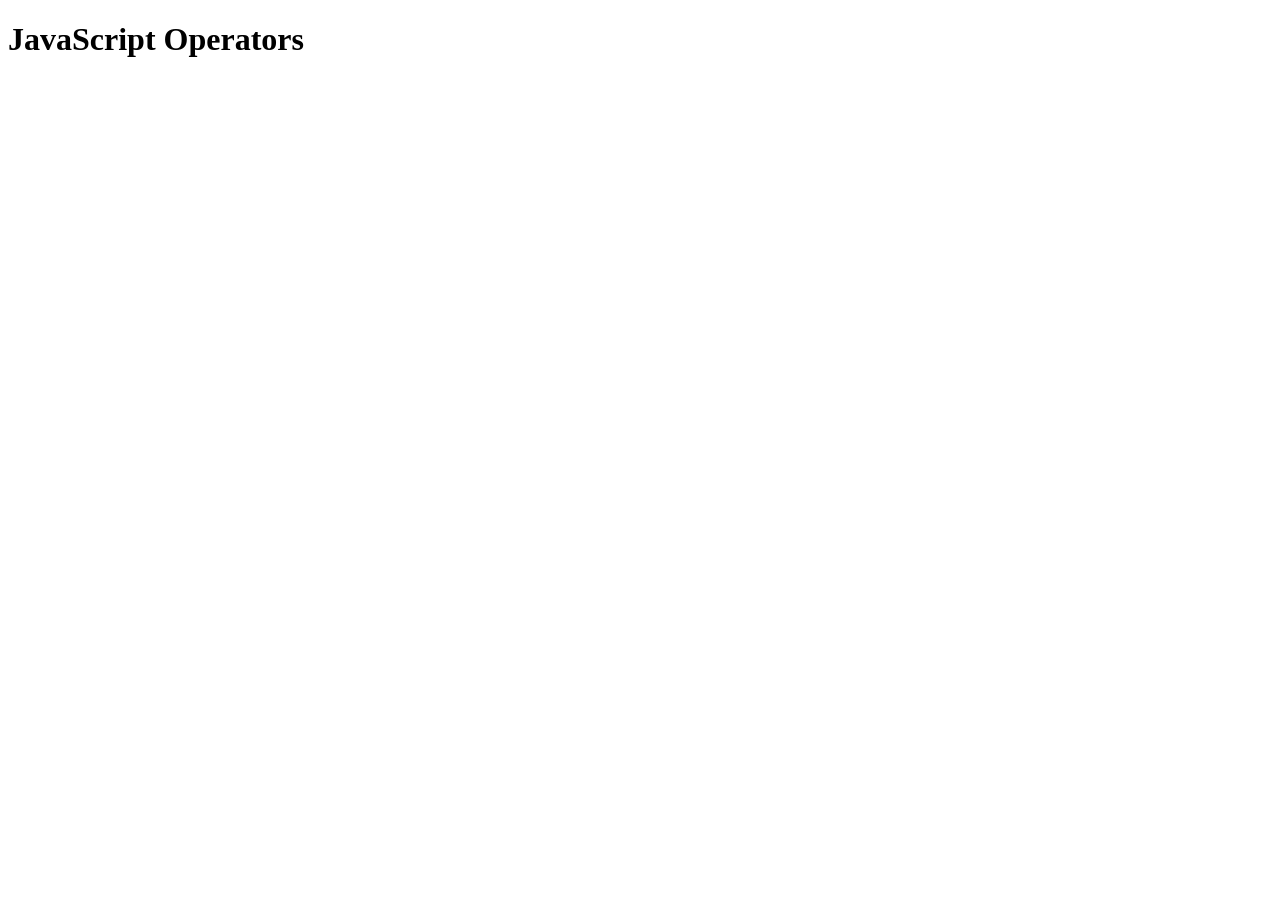
==== 02_JavaScriptOperators/solution/index.html @ 7b01b8fa "first commit" ====
<!DOCTYPE html>
<html lang="en">
<head>
    <meta charset="UTF-8">
    <meta http-equiv="X-UA-Compatible" content="IE=edge">
    <meta name="viewport" content="width=device-width, initial-scale=1.0">
    <title>JavaScript Operators</title>
</head>
<body>
    <h1>JavaScript Operators</h1>

    <script src="index.js"></script>
</body>
</html>
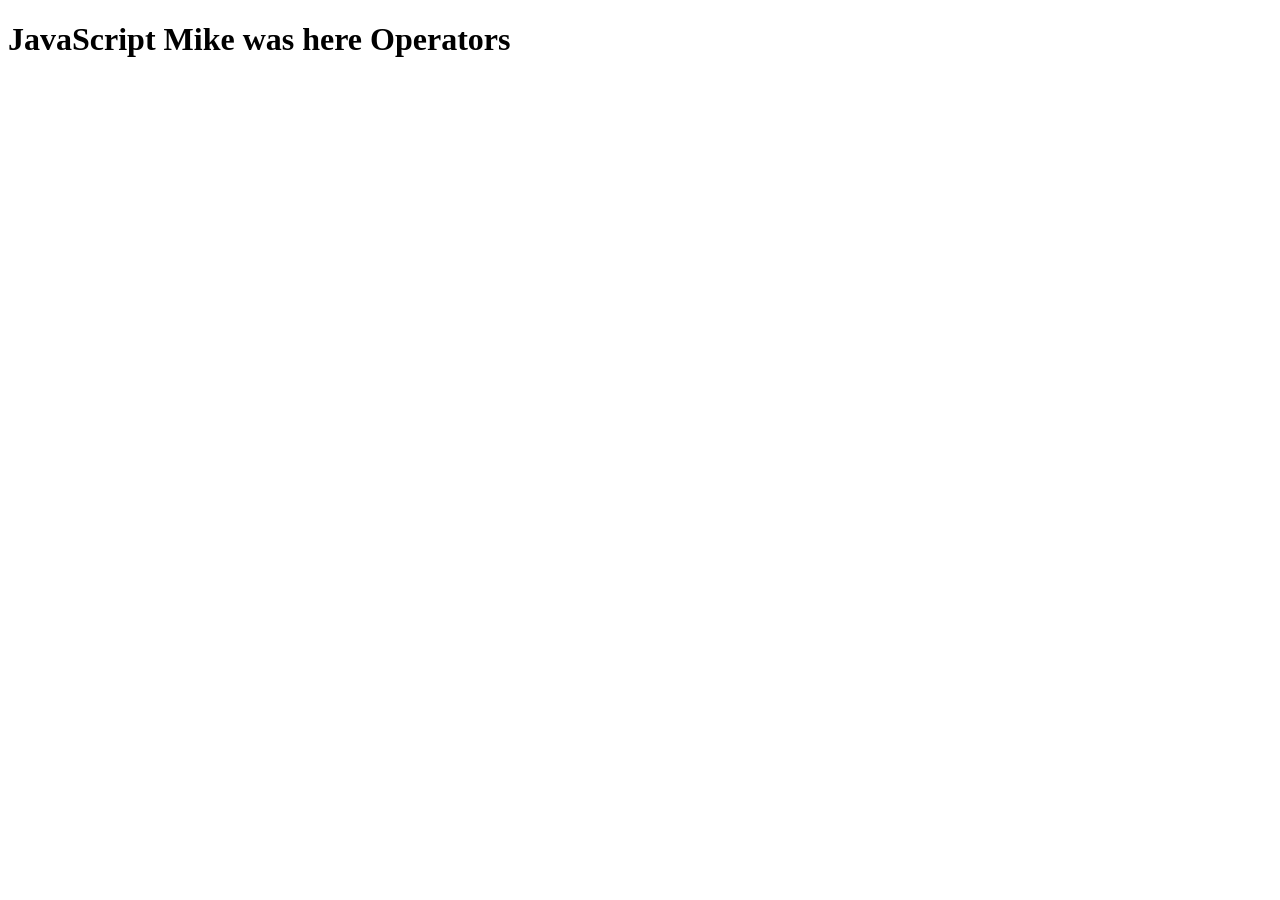
==== commit 76d07ce8: "lecture 5 Arrays" ====
--- a/02_JavaScriptOperators/solution/index.html
+++ b/02_JavaScriptOperators/solution/index.html
@@ -4,10 +4,10 @@
     <meta charset="UTF-8">
     <meta http-equiv="X-UA-Compatible" content="IE=edge">
     <meta name="viewport" content="width=device-width, initial-scale=1.0">
-    <title>JavaScript Operators</title>
+    <title>JavaScript Mike was here Operators</title>
 </head>
 <body>
-    <h1>JavaScript Operators</h1>
+    <h1>JavaScript  Mike was here Operators</h1>
 
     <script src="index.js"></script>
 </body>
